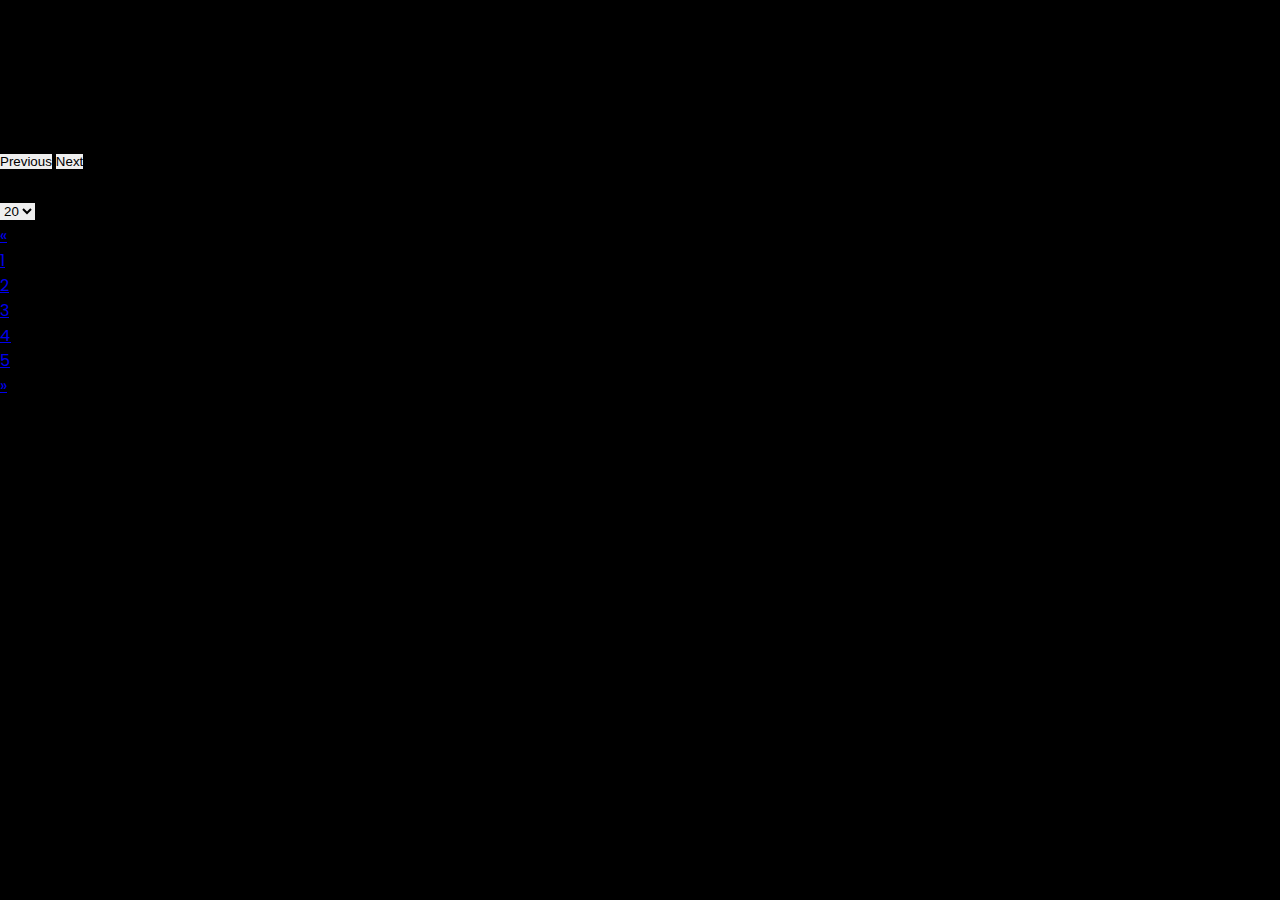
==== index.html @ 549772f6 "Merge branch 'dev' of https://github.com/willytucuman/e-commerceG4 into dev" ====
<!DOCTYPE html>
<html lang="es">
<head>
    <meta charset="UTF-8">
    <meta name="viewport" content="width=device-width, initial-scale=1.0">
    <link rel="stylesheet" href="./css/navBar.css"></link>
    <link href="https://cdn.jsdelivr.net/npm/bootstrap@5.3.2/dist/css/bootstrap.min.css" rel="stylesheet" integrity="sha384-T3c6CoIi6uLrA9TneNEoa7RxnatzjcDSCmG1MXxSR1GAsXEV/Dwwykc2MPK8M2HN" crossorigin="anonymous">
    <link rel="stylesheet" href="https://cdn.jsdelivr.net/npm/bootstrap-icons@1.11.3/font/bootstrap-icons.min.css">

    <title></title>
    <link href="https://cdn.jsdelivr.net/npm/bootstrap@5.3.2/dist/css/bootstrap.min.css" rel="stylesheet" integrity="sha384-T3c6CoIi6uLrA9TneNEoa7RxnatzjcDSCmG1MXxSR1GAsXEV/Dwwykc2MPK8M2HN" crossorigin="anonymous">
</head>
<body>
    <header>
    </header>
    <main>
        <div class="container text-center text-light">
            <h1 class="display-2 fw-normal mx-auto mb-3">HardTech</h1>
        </div>
        <section class="container-fluid mt-5 text-center d-flex justify-content-center align-items-center">
            <div id="carouselExampleIndicators" class="carousel slide">
                <div class="carousel-indicators">
                    <button type="button" data-bs-target="#carouselExampleIndicators" data-bs-slide-to="0" class="active" aria-current="true" aria-label="Slide 1"></button>
                    <button type="button" data-bs-target="#carouselExampleIndicators" data-bs-slide-to="1" aria-label="Slide 2"></button>
                    <button type="button" data-bs-target="#carouselExampleIndicators" data-bs-slide-to="2" aria-label="Slide 3"></button>
                </div>
                <div class="carousel-inner ">
                    <div class="carousel-item active">
                        <img src="https://plus.unsplash.com/premium_photo-1681426669771-d2113672a49b?q=80&w=1470&auto=format&fit=crop&ixlib=rb-4.0.3&ixid=M3wxMjA3fDB8MHxwaG90by1wYWdlfHx8fGVufDB8fHx8fA%3D%3D" class="d-block w-25 h-25  " alt="">
                    </div>
                    <div class="carousel-item">
                        <img src="https://images.unsplash.com/photo-1577375729152-4c8b5fcda381?q=80&w=1480&auto=format&fit=crop&ixlib=rb-4.0.3&ixid=M3wxMjA3fDB8MHxwaG90by1wYWdlfHx8fGVufDB8fHx8fA%3D%3D" class="d-block w-25 h-25 " alt="">
                    </div>
                    <div class="carousel-item">
                        <img src="https://images.unsplash.com/photo-1587202372775-e229f172b9d7?q=80&w=1374&auto=format&fit=crop&ixlib=rb-4.0.3&ixid=M3wxMjA3fDB8MHxwaG90by1wYWdlfHx8fGVufDB8fHx8fA%3D%3D" class="d-block w-25 h-25  " alt="">
                    </div>
                </div>
                <button class="carousel-control-prev" type="button" data-bs-target="#carouselExampleIndicators" data-bs-slide="prev">
                    <span class="carousel-control-prev-icon" aria-hidden="true"></span>
                    <span class="visually-hidden">Previous</span>
                </button>
                <button class="carousel-control-next" type="button" data-bs-target="#carouselExampleIndicators" data-bs-slide="next">
                    <span class="carousel-control-next-icon" aria-hidden="true"></span>
                    <span class="visually-hidden">Next</span>
                </button>
        </section>

        <section class="main__productsFilter">
        </section>

        <section class="container head__cardsContainer my-3 bg-danger py-5 pt-1 rounded-1">
            <div>
                <!-- <div class="dropdown col-auto ms-auto">
                    <button class="btn btn-light dropdown-toggle m-auto" type="button" data-bs-toggle="dropdown" aria-expanded="false">
                      Productos
                    </button>
                    <ul class="dropdown-menu mx-auto">
                      <li><a class="dropdown-item" href="#">20</a></li>
                      <li><a class="dropdown-item" href="#">30</a></li>
                      <li><a class="dropdown-item" href="#">40</a></li>
                    </ul>
                  </div> -->
                  
                  <div class="row pb-2">
                    <label for="validationCustom04" class="col col-4 col-sm-2 col-lg-1 ms-auto pe-0 form-label text-light lh-1 text-center">Items por pag.</label>
                    <div class="col col-auto mx-0 px-1">
                    <select class="form-select" id="validationCustom04" required>
                      <!-- <option selected disabled value="" class="col-auto px-0 mx-0"></option> -->
                      <option class="col-auto">20</option>
                      <option class="col-auto">30</option>
                      <option class="col-auto">40</option>
                    </select>
                    </div>
                    
                  </div>
                  
                  <!-- <div class="btn-group h-50 col-2">
                    <button type="button" class="btn btn-light">Productos</button>
                    <button type="button" class="btn btn-light dropdown-toggle dropdown-toggle-split" data-bs-toggle="dropdown" aria-expanded="false">
                      <span class="visually-hidden">Toggle Dropdown</span>
                    </button>
                    <ul class="dropdown-menu">
                      <li><a class="dropdown-item" href="#">10</a></li>
                      <li><a class="dropdown-item" href="#">20</a></li>
                      <li><a class="dropdown-item" href="#">30</a></li>
                      <li><hr class="dropdown-divider"></li>
                      <li><a class="dropdown-item" href="#">40</a></li>
                    </ul>
                  </div> -->
            </div>

            <div class="main__productsTable row row-cols-1 row-cols-sm-2 row-cols-lg-3 row-cols-xxl-4 gy-2">
            </div>
        </section>

        <section class="container p-0">
            <nav class="row row-cols-1">
                
                <div class="col-auto m-auto">
                    <ul class="pagination pagination-sm">
                        <li class="page-item disabled">
                            <a class="page-link" href="#"> &laquo; </a>
                        </li>
                        <li class="page-item active">
                            <a class="page-link" href="#">1</a>
                        </li>
                        <li class="page-item">
                            <a class="page-link" href="#">2</a>
                        </li>
                        <li class="page-item">
                            <a class="page-link" href="#">3</a>
                        </li>
                        <li class="page-item">
                            <a class="page-link" href="#">4</a>
                        </li>
                        <li class="page-item">
                            <a class="page-link" href="#">5</a>
                        </li>
                        <li class="page-item">
                            <a class="page-link" href="#">&raquo;</a>
                        </li>
                    </ul>
                </div>
                
            </nav>
        </section>

    </main>

    <footer>
    </footer>
    <script src="https://cdn.jsdelivr.net/npm/bootstrap@5.3.2/dist/js/bootstrap.bundle.min.js" integrity="sha384-C6RzsynM9kWDrMNeT87bh95OGNyZPhcTNXj1NW7RuBCsyN/o0jlpcV8Qyq46cDfL" crossorigin="anonymous"></script>
    <script type="module" src="./js/index.js"></script>
</body>
</html>
---- css/navBar.css ----
@import url(./main.css);
.navBar{ 
    position: fixed;
    top: 0;
    width: 100%;
    padding: 0 100px;
    height: 80px;
    display: flex;
    align-items: center;
    justify-content: space-between;
    background: rgba(255, 255, 255,0.1);
    backdrop-filter: blur(10px);
    border-bottom: 2px solid rgba(255, 255, 255, .2);
    z-index: 100;
}
.navBar .logo a {
    font-size: 26px;
    color: #fff;
    font-weight: 600;
    text-decoration: none;
}
.navBar .logo a img{
    width: 48px;
    position: absolute;
    top: 50;
    left: 0;
    transform: translateX(30px);
}

.navBar .logo a:hover {
    color:#e72313;
    transition: .5s;
}
header nav ul {
    display: flex;
    align-items: center;
    justify-content: center;
    gap: 2.5rem;
}
.navBar ul li{
    list-style: none;
}
.navBar ul li a {
    color: #fff;
    text-decoration: none;
    font-size: 18px;
    font-weight: 500;
}
.navBar ul li a:hover{
    color: #e72313;
    transition: .5s;
}
.menu-icon{
    display: none;
    width: 25px;
    height: 3px;
    background: #fff;
    transform: translateY(-50%);
    transition: .5s;
    border-radius: 5px;
    cursor: pointer;
}
.menu-icon::before, 
.menu-icon::after{
    content: "";
    position: absolute;
    width: 25px;
    height: 3px;
    background: #fff;
    transition: .5s;
    border-radius: 5px;
}
.menu-icon::before{
    top: -8px;
}
.menu-icon::after{
    top: 8px;
}

.menu-icon.active{
    background: rgba(0,0,0,0);
}
.menu-icon.active::before{
    top: 0;
    transform: rotate(45deg);
}
.menu-icon.active::after{
    top: 0;
    transform: rotate(135deg);
}
@media screen and (max-width:992px) {
    .navBar ul {
        position: fixed;
        top: 80px;
        left: 100%;
        width: 100%;
        height: 300px;
        background: rgba(13, 13, 13,0.05) !important;
        backdrop-filter: blur(1px) !important;
        flex-direction: column;
        gap: 1.5rem;
        transition: .5 ease-in;
        border-bottom: 2px solid rgba(255, 255, 255, .1);
    }
    .navBar ul li a{
        font-size: 24px;
    }
    ul.active{
        left: 0;
    }    
    .menu-icon{
        display: block;
    }
    .dropdown-menu{
        width: 400px !important;
        height: 150px !important;
    }
}
@media screen and (max-width:767px){
    .navBar{
        padding: 0 50px;
    }
    .navBar .logo a img{
        display: none;
    }
    
}
@media screen and (max-width:567px){
    .navBar ul li a{
        font-size:20px;
    }
    
}
.hidden{
    visibility: hidden;
}
.dropdown-bg{
    background: rgba(255, 255, 255,0.2) !important;
}
.pointer{
    cursor: pointer;
}
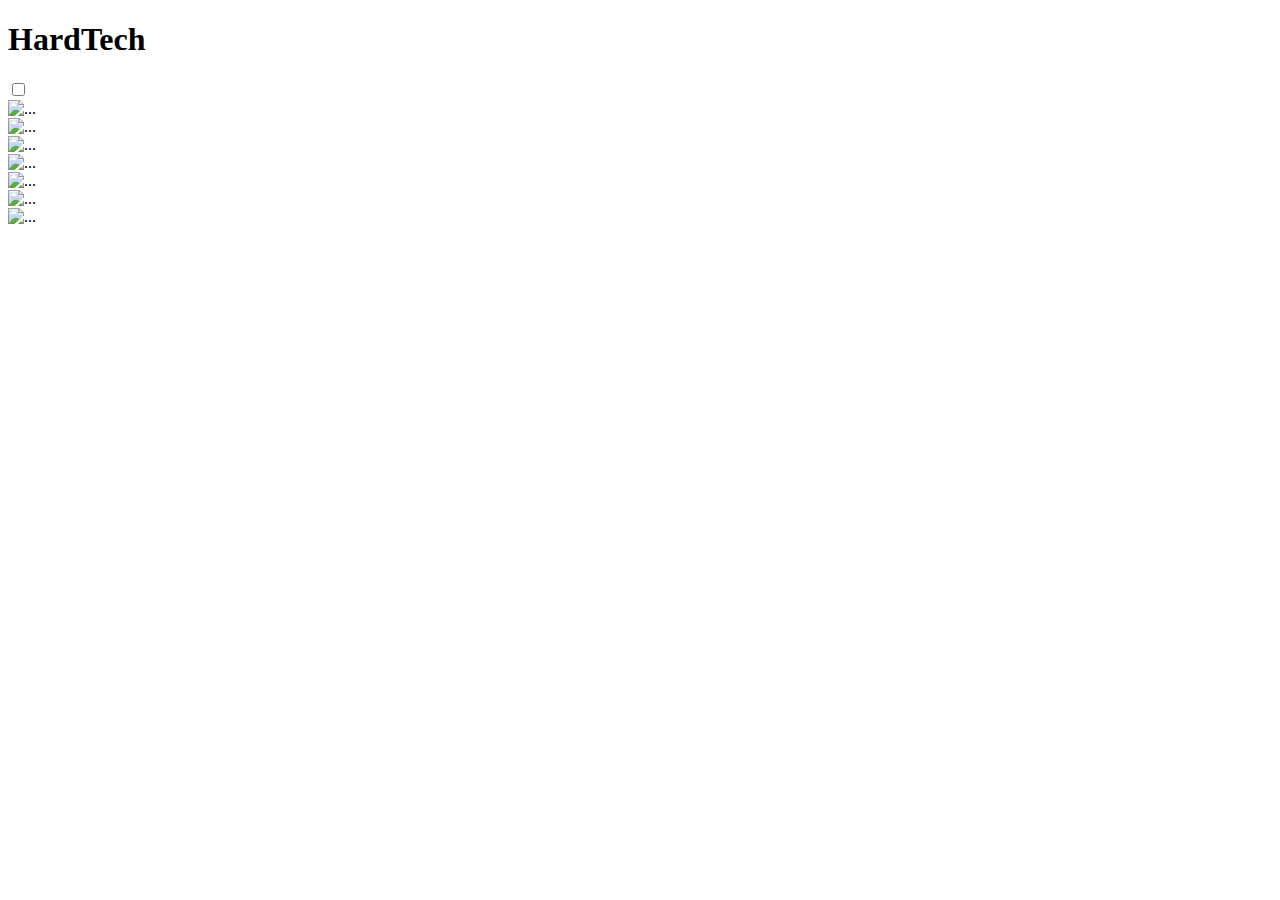
==== commit fadc7dc1: "carousel responsive, RenderProductTable graphic bug and ProductsFilter amended, pagination partially" ====
--- a/index.html
+++ b/index.html
@@ -3,10 +3,6 @@
 <head>
     <meta charset="UTF-8">
     <meta name="viewport" content="width=device-width, initial-scale=1.0">
-    <link rel="stylesheet" href="./css/navBar.css"></link>
-    <link href="https://cdn.jsdelivr.net/npm/bootstrap@5.3.2/dist/css/bootstrap.min.css" rel="stylesheet" integrity="sha384-T3c6CoIi6uLrA9TneNEoa7RxnatzjcDSCmG1MXxSR1GAsXEV/Dwwykc2MPK8M2HN" crossorigin="anonymous">
-    <link rel="stylesheet" href="https://cdn.jsdelivr.net/npm/bootstrap-icons@1.11.3/font/bootstrap-icons.min.css">
-
     <title></title>
     <link href="https://cdn.jsdelivr.net/npm/bootstrap@5.3.2/dist/css/bootstrap.min.css" rel="stylesheet" integrity="sha384-T3c6CoIi6uLrA9TneNEoa7RxnatzjcDSCmG1MXxSR1GAsXEV/Dwwykc2MPK8M2HN" crossorigin="anonymous">
 </head>
@@ -17,8 +13,50 @@
         <div class="container text-center text-light">
             <h1 class="display-2 fw-normal mx-auto mb-3">HardTech</h1>
         </div>
-        <section class="container-fluid mt-5 text-center d-flex justify-content-center align-items-center">
-            <div id="carouselExampleIndicators" class="carousel slide">
+        
+        <div class="container-fluid">
+            <div class="row">
+                <div class="col col-auto ms-auto">
+                    <div class="col text-center">
+                      <label class="main__colSw">
+                        <input class="main__colSwIn" type="checkbox" />
+                        <span class="main__colSwSl slider round"></span>
+                      </label>
+                    </div>
+                </div>
+            </div>
+        </div>
+        
+        <section class="container-fluid mb-5 py-3 text-center d-flex justify-content-center align-items-center">
+            <div id="carouselExampleFade" class="carousel slide carousel-fade" data-bs-ride="carousel">
+                <div class="main__carouselDivContainer carousel-inner rounded-1">
+                  <div class="main__carouselDivImg carousel-item active img-fluid object-fit-contain" data-bs-interval="4000">
+                    <img src="https://media.istockphoto.com/id/1367851467/es/foto/hombre-de-negocios-inversi%C3%B3n-y-emprendedor-trading-mercado-de-valores-y-gr%C3%A1fico-de-discusi%C3%B3n-y.jpg?s=2048x2048&w=is&k=20&c=-HerEnx6PyAkxfHK3rcxAjwF55eujiEK904-FuxItYk=" class="main__carouselImg d-block w-100" alt="...">
+                  </div>
+                  <div class="main__carouselDivImg carousel-item img-fluid object-fit-contain" data-bs-interval="4000">
+                    <img src="https://media.istockphoto.com/id/1813326918/es/foto/tecnolog%C3%ADa-en-las-manos-de-empresarios.jpg?s=2048x2048&w=is&k=20&c=73s4wsZU9rknZYy0_YyNg6CHbALtEAKuapqIlup9F2Q=" class="main__carouselImg d-block w-100" alt="...">
+                  </div>
+                  <div class="main__carouselDivImg carousel-item img-fluid object-fit-contain" data-bs-interval="4000">
+                    <img src="https://media.istockphoto.com/id/1208320608/es/foto/engineer-realiza-el-desmontaje-de-la-ram-para-desmontar-y-reparar-un-port%C3%A1til.jpg?s=2048x2048&w=is&k=20&c=PsIEb5M5tKodV733H4GiK9AjsIhziy6q5x6gtzFrQiY=" class="main__carouselImg d-block w-100" alt="...">
+                  </div>
+                  <div class="main__carouselDivImg carousel-item img-fluid object-fit-contain" data-bs-interval="4000">
+                    <img src="https://media.istockphoto.com/id/1066158332/es/foto/un-empleado-de-servicio-de-reparaci%C3%B3n-de-computadoras.jpg?s=2048x2048&w=is&k=20&c=JWpgGi3u5C9zUUUEvu1cm29ZZir6XXpCKoQU9nANCqg=" class="main__carouselImg d-block w-100" alt="...">
+                  </div>
+                  <div class="main__carouselDivImg carousel-item img-fluid object-fit-contain" data-bs-interval="4000">
+                    <img src="https://media.istockphoto.com/id/1208320608/es/foto/engineer-realiza-el-desmontaje-de-la-ram-para-desmontar-y-reparar-un-port%C3%A1til.jpg?s=2048x2048&w=is&k=20&c=PsIEb5M5tKodV733H4GiK9AjsIhziy6q5x6gtzFrQiY=" class="main__carouselImg d-block w-100" alt="...">
+                  </div>
+                </div>
+                <!-- <button class="carousel-control-prev" type="button" data-bs-target="#carouselExampleFade" data-bs-slide="prev" >
+                  <span class="carousel-control-prev-icon" aria-hidden="true"></span>
+                  <span class="visually-hidden">Previous</span>
+                </button>
+                <button class="carousel-control-next" type="button" data-bs-target="#carouselExampleFade" data-bs-slide="next" >
+                  <span class="carousel-control-next-icon" aria-hidden="true"></span>
+                  <span class="visually-hidden">Next</span>
+                </button> -->
+            </div>
+
+            <!-- <div id="carouselExampleIndicators" class="carousel slide">
                 <div class="carousel-indicators">
                     <button type="button" data-bs-target="#carouselExampleIndicators" data-bs-slide-to="0" class="active" aria-current="true" aria-label="Slide 1"></button>
                     <button type="button" data-bs-target="#carouselExampleIndicators" data-bs-slide-to="1" aria-label="Slide 2"></button>
@@ -42,93 +80,90 @@
                 <button class="carousel-control-next" type="button" data-bs-target="#carouselExampleIndicators" data-bs-slide="next">
                     <span class="carousel-control-next-icon" aria-hidden="true"></span>
                     <span class="visually-hidden">Next</span>
-                </button>
+                </button> -->
         </section>
 
         <section class="main__productsFilter">
         </section>
+        <!-- <label id="switch">
+            <input type="checkbox">
+            <span class="slider round"></span>
+        </label> -->
 
-        <section class="container head__cardsContainer my-3 bg-danger py-5 pt-1 rounded-1">
+        <!-- <section class="container my-3 py-5 pt-1 rounded-1">
             <div>
-                <!-- <div class="dropdown col-auto ms-auto">
-                    <button class="btn btn-light dropdown-toggle m-auto" type="button" data-bs-toggle="dropdown" aria-expanded="false">
-                      Productos
+                <nav class="row ">
+                    <div class="col col-auto mx-auto mx-lg-0 ms-lg-auto ">
+                        <ul class="pagination pagination-sm">
+                            <li class="page-item">
+                                <a class="page-link" href="#"> &laquo; </a>
+                            </li>
+                            <li class="page-item active">
+                                <a class="page-link" href="#">1</a>
+                            </li>
+                            <li class="page-item disabled">
+                                <a class="page-link" href="#">2</a>
+                            </li>
+                            <li class="page-item">
+                                <a class="page-link" href="#">3</a>
+                            </li>
+                            <li class="page-item">
+                                <a class="page-link" href="#">4</a>
+                            </li>
+                            <li class="page-item">
+                                <a class="page-link" href="#">5</a>
+                            </li>
+                            <li class="page-item">
+                                <a class="page-link" href="#">&raquo;</a>
+                            </li>
+                        </ul>
+                    </div>  
+                </nav>
+            </div>
+          
+           
+        </section> -->
+        
+        <section class="container main__cardsContainer">
+
+            <div class="row">
+                <!-- <div class="col">
+                    <button class="carousel-control-prev" type="button" data-bs-target="#carouselExample" data-bs-slide="prev">
+                        <span class="carousel-control-prev-icon" aria-hidden="true"></span>
+                        <span class="visually-hidden">Previous</span>
                     </button>
-                    <ul class="dropdown-menu mx-auto">
-                      <li><a class="dropdown-item" href="#">20</a></li>
-                      <li><a class="dropdown-item" href="#">30</a></li>
-                      <li><a class="dropdown-item" href="#">40</a></li>
-                    </ul>
-                  </div> -->
-                  
-                  <div class="row pb-2">
-                    <label for="validationCustom04" class="col col-4 col-sm-2 col-lg-1 ms-auto pe-0 form-label text-light lh-1 text-center">Items por pag.</label>
-                    <div class="col col-auto mx-0 px-1">
-                    <select class="form-select" id="validationCustom04" required>
-                      <!-- <option selected disabled value="" class="col-auto px-0 mx-0"></option> -->
-                      <option class="col-auto">20</option>
-                      <option class="col-auto">30</option>
-                      <option class="col-auto">40</option>
-                    </select>
+                </div>
+                <div class="col">
+                    <button class="carousel-control-next" type="button" data-bs-target="#carouselExample" data-bs-slide="next">
+                      <span class="carousel-control-next-icon" aria-hidden="true"></span>
+                      <span class="visually-hidden">Next</span>
+                    </button>
+                </div> -->
+            </div>
+            <div class="row mb-4">
+                <div id="carouselExample" class="carousel slide">
+                    
+                    <div class="carousel">
+                      <div class="carousel-item active">
+                        <div class="main__productsTable">
+                        </div>
+                      </div>
+                      <div class="carousel-item">
+                        <img src="" class="d-block w-100" alt="...">
+                      </div>
+                      <div class="carousel-item">
+                        <img src="" class="d-block w-100" alt="...">
+                      </div>
                     </div>
-                    
-                  </div>
-                  
-                  <!-- <div class="btn-group h-50 col-2">
-                    <button type="button" class="btn btn-light">Productos</button>
-                    <button type="button" class="btn btn-light dropdown-toggle dropdown-toggle-split" data-bs-toggle="dropdown" aria-expanded="false">
-                      <span class="visually-hidden">Toggle Dropdown</span>
-                    </button>
-                    <ul class="dropdown-menu">
-                      <li><a class="dropdown-item" href="#">10</a></li>
-                      <li><a class="dropdown-item" href="#">20</a></li>
-                      <li><a class="dropdown-item" href="#">30</a></li>
-                      <li><hr class="dropdown-divider"></li>
-                      <li><a class="dropdown-item" href="#">40</a></li>
-                    </ul>
-                  </div> -->
+                </div>
             </div>
 
-            <div class="main__productsTable row row-cols-1 row-cols-sm-2 row-cols-lg-3 row-cols-xxl-4 gy-2">
-            </div>
         </section>
-
-        <section class="container p-0">
-            <nav class="row row-cols-1">
-                
-                <div class="col-auto m-auto">
-                    <ul class="pagination pagination-sm">
-                        <li class="page-item disabled">
-                            <a class="page-link" href="#"> &laquo; </a>
-                        </li>
-                        <li class="page-item active">
-                            <a class="page-link" href="#">1</a>
-                        </li>
-                        <li class="page-item">
-                            <a class="page-link" href="#">2</a>
-                        </li>
-                        <li class="page-item">
-                            <a class="page-link" href="#">3</a>
-                        </li>
-                        <li class="page-item">
-                            <a class="page-link" href="#">4</a>
-                        </li>
-                        <li class="page-item">
-                            <a class="page-link" href="#">5</a>
-                        </li>
-                        <li class="page-item">
-                            <a class="page-link" href="#">&raquo;</a>
-                        </li>
-                    </ul>
-                </div>
-                
-            </nav>
-        </section>
-
     </main>
 
     <footer>
     </footer>
+    
     <script src="https://cdn.jsdelivr.net/npm/bootstrap@5.3.2/dist/js/bootstrap.bundle.min.js" integrity="sha384-C6RzsynM9kWDrMNeT87bh95OGNyZPhcTNXj1NW7RuBCsyN/o0jlpcV8Qyq46cDfL" crossorigin="anonymous"></script>
     <script type="module" src="./js/index.js"></script>
 </body>
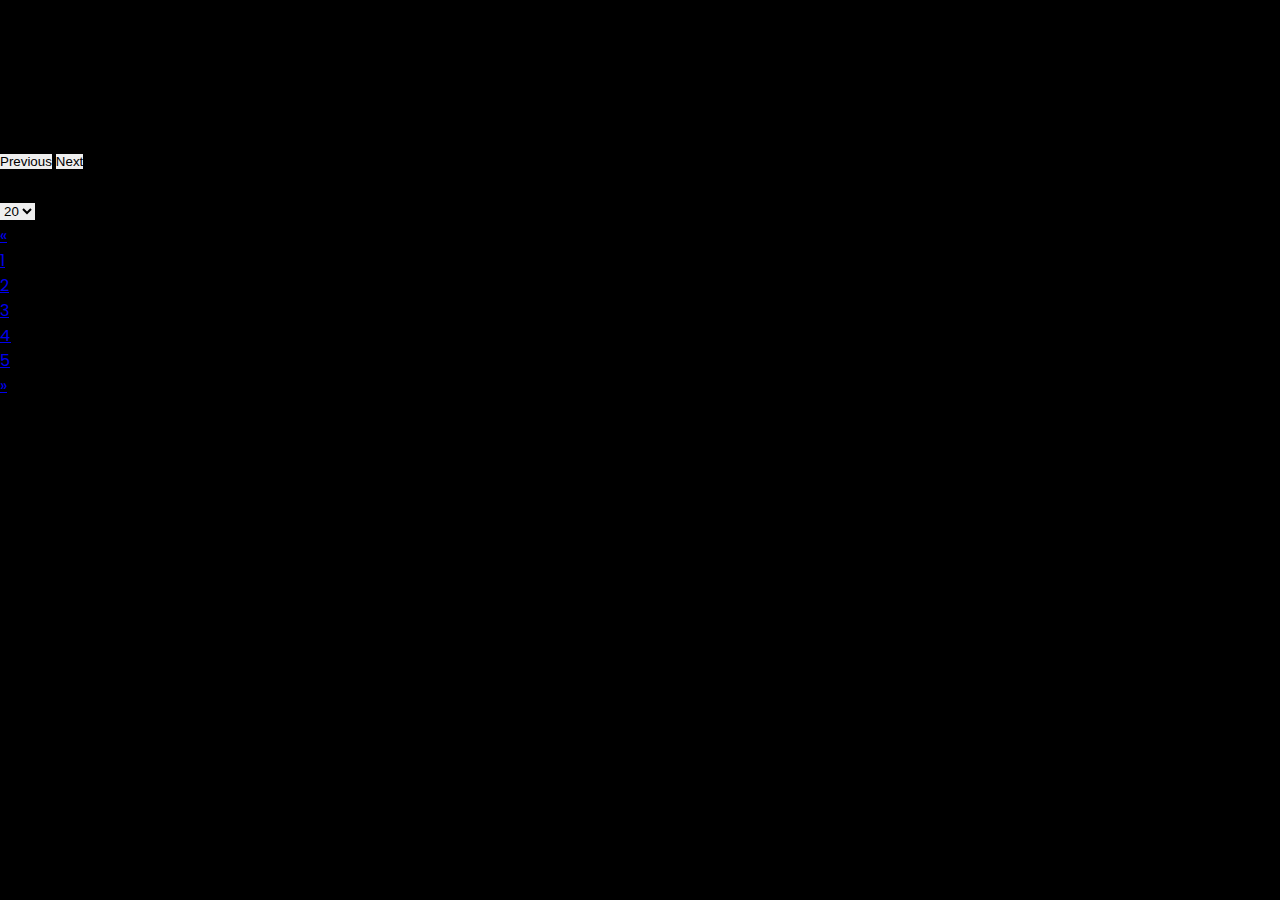
==== commit ab6714fb: "about listo" ====
--- a/index.html
+++ b/index.html
@@ -3,6 +3,10 @@
 <head>
     <meta charset="UTF-8">
     <meta name="viewport" content="width=device-width, initial-scale=1.0">
+    <link rel="stylesheet" href="./css/navBar.css"></link>
+    <link href="https://cdn.jsdelivr.net/npm/bootstrap@5.3.2/dist/css/bootstrap.min.css" rel="stylesheet" integrity="sha384-T3c6CoIi6uLrA9TneNEoa7RxnatzjcDSCmG1MXxSR1GAsXEV/Dwwykc2MPK8M2HN" crossorigin="anonymous">
+    <link rel="stylesheet" href="https://cdn.jsdelivr.net/npm/bootstrap-icons@1.11.3/font/bootstrap-icons.min.css">
+
     <title></title>
     <link href="https://cdn.jsdelivr.net/npm/bootstrap@5.3.2/dist/css/bootstrap.min.css" rel="stylesheet" integrity="sha384-T3c6CoIi6uLrA9TneNEoa7RxnatzjcDSCmG1MXxSR1GAsXEV/Dwwykc2MPK8M2HN" crossorigin="anonymous">
 </head>
@@ -13,50 +17,8 @@
         <div class="container text-center text-light">
             <h1 class="display-2 fw-normal mx-auto mb-3">HardTech</h1>
         </div>
-        
-        <div class="container-fluid">
-            <div class="row">
-                <div class="col col-auto ms-auto">
-                    <div class="col text-center">
-                      <label class="main__colSw">
-                        <input class="main__colSwIn" type="checkbox" />
-                        <span class="main__colSwSl slider round"></span>
-                      </label>
-                    </div>
-                </div>
-            </div>
-        </div>
-        
-        <section class="container-fluid mb-5 py-3 text-center d-flex justify-content-center align-items-center">
-            <div id="carouselExampleFade" class="carousel slide carousel-fade" data-bs-ride="carousel">
-                <div class="main__carouselDivContainer carousel-inner rounded-1">
-                  <div class="main__carouselDivImg carousel-item active img-fluid object-fit-contain" data-bs-interval="4000">
-                    <img src="https://media.istockphoto.com/id/1367851467/es/foto/hombre-de-negocios-inversi%C3%B3n-y-emprendedor-trading-mercado-de-valores-y-gr%C3%A1fico-de-discusi%C3%B3n-y.jpg?s=2048x2048&w=is&k=20&c=-HerEnx6PyAkxfHK3rcxAjwF55eujiEK904-FuxItYk=" class="main__carouselImg d-block w-100" alt="...">
-                  </div>
-                  <div class="main__carouselDivImg carousel-item img-fluid object-fit-contain" data-bs-interval="4000">
-                    <img src="https://media.istockphoto.com/id/1813326918/es/foto/tecnolog%C3%ADa-en-las-manos-de-empresarios.jpg?s=2048x2048&w=is&k=20&c=73s4wsZU9rknZYy0_YyNg6CHbALtEAKuapqIlup9F2Q=" class="main__carouselImg d-block w-100" alt="...">
-                  </div>
-                  <div class="main__carouselDivImg carousel-item img-fluid object-fit-contain" data-bs-interval="4000">
-                    <img src="https://media.istockphoto.com/id/1208320608/es/foto/engineer-realiza-el-desmontaje-de-la-ram-para-desmontar-y-reparar-un-port%C3%A1til.jpg?s=2048x2048&w=is&k=20&c=PsIEb5M5tKodV733H4GiK9AjsIhziy6q5x6gtzFrQiY=" class="main__carouselImg d-block w-100" alt="...">
-                  </div>
-                  <div class="main__carouselDivImg carousel-item img-fluid object-fit-contain" data-bs-interval="4000">
-                    <img src="https://media.istockphoto.com/id/1066158332/es/foto/un-empleado-de-servicio-de-reparaci%C3%B3n-de-computadoras.jpg?s=2048x2048&w=is&k=20&c=JWpgGi3u5C9zUUUEvu1cm29ZZir6XXpCKoQU9nANCqg=" class="main__carouselImg d-block w-100" alt="...">
-                  </div>
-                  <div class="main__carouselDivImg carousel-item img-fluid object-fit-contain" data-bs-interval="4000">
-                    <img src="https://media.istockphoto.com/id/1208320608/es/foto/engineer-realiza-el-desmontaje-de-la-ram-para-desmontar-y-reparar-un-port%C3%A1til.jpg?s=2048x2048&w=is&k=20&c=PsIEb5M5tKodV733H4GiK9AjsIhziy6q5x6gtzFrQiY=" class="main__carouselImg d-block w-100" alt="...">
-                  </div>
-                </div>
-                <!-- <button class="carousel-control-prev" type="button" data-bs-target="#carouselExampleFade" data-bs-slide="prev" >
-                  <span class="carousel-control-prev-icon" aria-hidden="true"></span>
-                  <span class="visually-hidden">Previous</span>
-                </button>
-                <button class="carousel-control-next" type="button" data-bs-target="#carouselExampleFade" data-bs-slide="next" >
-                  <span class="carousel-control-next-icon" aria-hidden="true"></span>
-                  <span class="visually-hidden">Next</span>
-                </button> -->
-            </div>
-
-            <!-- <div id="carouselExampleIndicators" class="carousel slide">
+        <section class="container-fluid mt-5 text-center d-flex justify-content-center align-items-center">
+            <div id="carouselExampleIndicators" class="carousel slide">
                 <div class="carousel-indicators">
                     <button type="button" data-bs-target="#carouselExampleIndicators" data-bs-slide-to="0" class="active" aria-current="true" aria-label="Slide 1"></button>
                     <button type="button" data-bs-target="#carouselExampleIndicators" data-bs-slide-to="1" aria-label="Slide 2"></button>
@@ -80,90 +42,93 @@
                 <button class="carousel-control-next" type="button" data-bs-target="#carouselExampleIndicators" data-bs-slide="next">
                     <span class="carousel-control-next-icon" aria-hidden="true"></span>
                     <span class="visually-hidden">Next</span>
-                </button> -->
+                </button>
         </section>
 
         <section class="main__productsFilter">
         </section>
-        <!-- <label id="switch">
-            <input type="checkbox">
-            <span class="slider round"></span>
-        </label> -->
 
-        <!-- <section class="container my-3 py-5 pt-1 rounded-1">
+        <section class="container head__cardsContainer my-3 bg-danger py-5 pt-1 rounded-1">
             <div>
-                <nav class="row ">
-                    <div class="col col-auto mx-auto mx-lg-0 ms-lg-auto ">
-                        <ul class="pagination pagination-sm">
-                            <li class="page-item">
-                                <a class="page-link" href="#"> &laquo; </a>
-                            </li>
-                            <li class="page-item active">
-                                <a class="page-link" href="#">1</a>
-                            </li>
-                            <li class="page-item disabled">
-                                <a class="page-link" href="#">2</a>
-                            </li>
-                            <li class="page-item">
-                                <a class="page-link" href="#">3</a>
-                            </li>
-                            <li class="page-item">
-                                <a class="page-link" href="#">4</a>
-                            </li>
-                            <li class="page-item">
-                                <a class="page-link" href="#">5</a>
-                            </li>
-                            <li class="page-item">
-                                <a class="page-link" href="#">&raquo;</a>
-                            </li>
-                        </ul>
-                    </div>  
-                </nav>
-            </div>
-          
-           
-        </section> -->
-        
-        <section class="container main__cardsContainer">
-
-            <div class="row">
-                <!-- <div class="col">
-                    <button class="carousel-control-prev" type="button" data-bs-target="#carouselExample" data-bs-slide="prev">
-                        <span class="carousel-control-prev-icon" aria-hidden="true"></span>
-                        <span class="visually-hidden">Previous</span>
+                <!-- <div class="dropdown col-auto ms-auto">
+                    <button class="btn btn-light dropdown-toggle m-auto" type="button" data-bs-toggle="dropdown" aria-expanded="false">
+                      Productos
                     </button>
-                </div>
-                <div class="col">
-                    <button class="carousel-control-next" type="button" data-bs-target="#carouselExample" data-bs-slide="next">
-                      <span class="carousel-control-next-icon" aria-hidden="true"></span>
-                      <span class="visually-hidden">Next</span>
+                    <ul class="dropdown-menu mx-auto">
+                      <li><a class="dropdown-item" href="#">20</a></li>
+                      <li><a class="dropdown-item" href="#">30</a></li>
+                      <li><a class="dropdown-item" href="#">40</a></li>
+                    </ul>
+                  </div> -->
+                  
+                  <div class="row pb-2">
+                    <label for="validationCustom04" class="col col-4 col-sm-2 col-lg-1 ms-auto pe-0 form-label text-light lh-1 text-center">Items por pag.</label>
+                    <div class="col col-auto mx-0 px-1">
+                    <select class="form-select" id="validationCustom04" required>
+                      <!-- <option selected disabled value="" class="col-auto px-0 mx-0"></option> -->
+                      <option class="col-auto">20</option>
+                      <option class="col-auto">30</option>
+                      <option class="col-auto">40</option>
+                    </select>
+                    </div>
+                    
+                  </div>
+                  
+                  <!-- <div class="btn-group h-50 col-2">
+                    <button type="button" class="btn btn-light">Productos</button>
+                    <button type="button" class="btn btn-light dropdown-toggle dropdown-toggle-split" data-bs-toggle="dropdown" aria-expanded="false">
+                      <span class="visually-hidden">Toggle Dropdown</span>
                     </button>
-                </div> -->
-            </div>
-            <div class="row mb-4">
-                <div id="carouselExample" class="carousel slide">
-                    
-                    <div class="carousel">
-                      <div class="carousel-item active">
-                        <div class="main__productsTable">
-                        </div>
-                      </div>
-                      <div class="carousel-item">
-                        <img src="" class="d-block w-100" alt="...">
-                      </div>
-                      <div class="carousel-item">
-                        <img src="" class="d-block w-100" alt="...">
-                      </div>
-                    </div>
-                </div>
+                    <ul class="dropdown-menu">
+                      <li><a class="dropdown-item" href="#">10</a></li>
+                      <li><a class="dropdown-item" href="#">20</a></li>
+                      <li><a class="dropdown-item" href="#">30</a></li>
+                      <li><hr class="dropdown-divider"></li>
+                      <li><a class="dropdown-item" href="#">40</a></li>
+                    </ul>
+                  </div> -->
             </div>
 
+            <div class="main__productsTable row row-cols-1 row-cols-sm-2 row-cols-lg-3 row-cols-xxl-4 gy-2">
+            </div>
         </section>
+
+        <section class="container p-0">
+            <nav class="row row-cols-1">
+                
+                <div class="col-auto m-auto">
+                    <ul class="pagination pagination-sm">
+                        <li class="page-item disabled">
+                            <a class="page-link" href="#"> &laquo; </a>
+                        </li>
+                        <li class="page-item active">
+                            <a class="page-link" href="#">1</a>
+                        </li>
+                        <li class="page-item">
+                            <a class="page-link" href="#">2</a>
+                        </li>
+                        <li class="page-item">
+                            <a class="page-link" href="#">3</a>
+                        </li>
+                        <li class="page-item">
+                            <a class="page-link" href="#">4</a>
+                        </li>
+                        <li class="page-item">
+                            <a class="page-link" href="#">5</a>
+                        </li>
+                        <li class="page-item">
+                            <a class="page-link" href="#">&raquo;</a>
+                        </li>
+                    </ul>
+                </div>
+                
+            </nav>
+        </section>
+
     </main>
 
     <footer>
     </footer>
-    
     <script src="https://cdn.jsdelivr.net/npm/bootstrap@5.3.2/dist/js/bootstrap.bundle.min.js" integrity="sha384-C6RzsynM9kWDrMNeT87bh95OGNyZPhcTNXj1NW7RuBCsyN/o0jlpcV8Qyq46cDfL" crossorigin="anonymous"></script>
     <script type="module" src="./js/index.js"></script>
 </body>
--- a/css/navBar.css
+++ b/css/navBar.css
@@ -0,0 +1,142 @@
+@import url(./main.css);
+.navBar{ 
+    position: fixed;
+    top: 0;
+    width: 100%;
+    padding: 0 100px;
+    height: 80px;
+    display: flex;
+    align-items: center;
+    justify-content: space-between;
+    background: rgba(255, 255, 255,0.1);
+    backdrop-filter: blur(10px);
+    border-bottom: 2px solid rgba(255, 255, 255, .2);
+    z-index: 100;
+}
+.navBar .logo a {
+    font-size: 26px;
+    color: #fff;
+    font-weight: 600;
+    text-decoration: none;
+}
+.navBar .logo a img{
+    width: 48px;
+    position: absolute;
+    top: 50;
+    left: 0;
+    transform: translateX(30px);
+}
+
+.navBar .logo a:hover {
+    color:#e72313;
+    transition: .5s;
+}
+header nav ul {
+    display: flex;
+    align-items: center;
+    justify-content: center;
+    gap: 2.5rem;
+}
+.navBar ul li{
+    list-style: none;
+}
+.navBar ul li a {
+    color: #fff;
+    text-decoration: none;
+    font-size: 18px;
+    font-weight: 500;
+}
+.navBar ul li a:hover{
+    color: #e72313;
+    transition: .5s;
+}
+.menu-icon{
+    display: none;
+    width: 25px;
+    height: 3px;
+    background: #fff;
+    transform: translateY(-50%);
+    transition: .5s;
+    border-radius: 5px;
+    cursor: pointer;
+}
+.menu-icon::before, 
+.menu-icon::after{
+    content: "";
+    position: absolute;
+    width: 25px;
+    height: 3px;
+    background: #fff;
+    transition: .5s;
+    border-radius: 5px;
+}
+.menu-icon::before{
+    top: -8px;
+}
+.menu-icon::after{
+    top: 8px;
+}
+
+.menu-icon.active{
+    background: rgba(0,0,0,0);
+}
+.menu-icon.active::before{
+    top: 0;
+    transform: rotate(45deg);
+}
+.menu-icon.active::after{
+    top: 0;
+    transform: rotate(135deg);
+}
+@media screen and (max-width:992px) {
+    .navBar ul {
+        position: fixed;
+        top: 80px;
+        left: 100%;
+        width: 100%;
+        height: 300px;
+        background: rgba(13, 13, 13,0.05) !important;
+        backdrop-filter: blur(1px) !important;
+        flex-direction: column;
+        gap: 1.5rem;
+        transition: .5 ease-in;
+        border-bottom: 2px solid rgba(255, 255, 255, .1);
+    }
+    .navBar ul li a{
+        font-size: 24px;
+    }
+    ul.active{
+        left: 0;
+    }    
+    .menu-icon{
+        display: block;
+    }
+    .dropdown-menu{
+        width: 400px !important;
+        height: 150px !important;
+    }
+}
+@media screen and (max-width:767px){
+    .navBar{
+        padding: 0 50px;
+    }
+    .navBar .logo a img{
+        display: none;
+    }
+    
+}
+@media screen and (max-width:567px){
+    .navBar ul li a{
+        font-size:20px;
+    }
+    
+}
+.hidden{
+    visibility: hidden;
+}
+.dropdown-bg{
+    background: rgba(255, 255, 255,0.2) !important;
+}
+.pointer{
+    cursor: pointer;
+}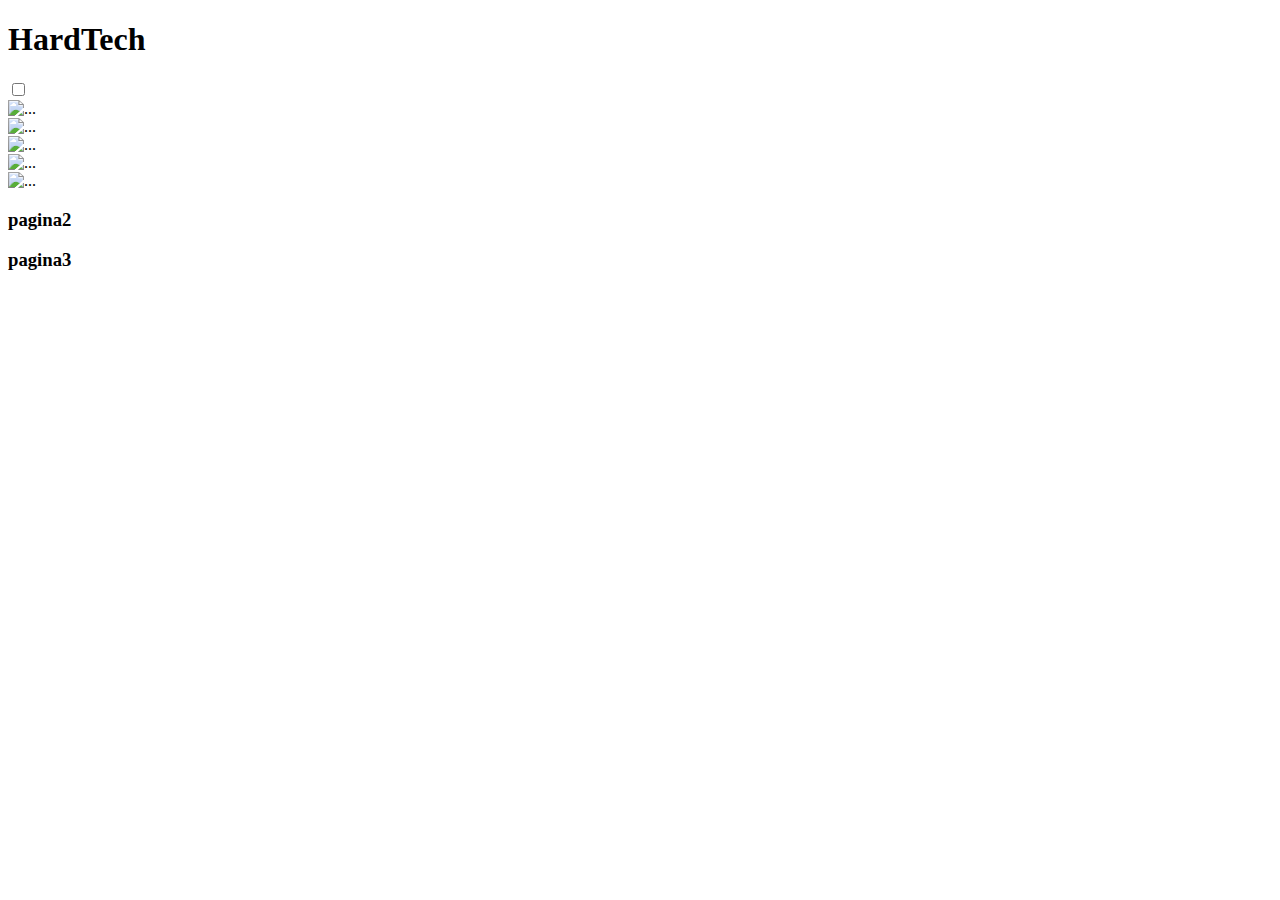
==== commit 546735a0: "update files from branches, index design improvement, images added and html cleanup" ====
--- a/index.html
+++ b/index.html
@@ -3,10 +3,6 @@
 <head>
     <meta charset="UTF-8">
     <meta name="viewport" content="width=device-width, initial-scale=1.0">
-    <link rel="stylesheet" href="./css/navBar.css"></link>
-    <link href="https://cdn.jsdelivr.net/npm/bootstrap@5.3.2/dist/css/bootstrap.min.css" rel="stylesheet" integrity="sha384-T3c6CoIi6uLrA9TneNEoa7RxnatzjcDSCmG1MXxSR1GAsXEV/Dwwykc2MPK8M2HN" crossorigin="anonymous">
-    <link rel="stylesheet" href="https://cdn.jsdelivr.net/npm/bootstrap-icons@1.11.3/font/bootstrap-icons.min.css">
-
     <title></title>
     <link href="https://cdn.jsdelivr.net/npm/bootstrap@5.3.2/dist/css/bootstrap.min.css" rel="stylesheet" integrity="sha384-T3c6CoIi6uLrA9TneNEoa7RxnatzjcDSCmG1MXxSR1GAsXEV/Dwwykc2MPK8M2HN" crossorigin="anonymous">
 </head>
@@ -15,120 +11,96 @@
     </header>
     <main>
         <div class="container text-center text-light">
-            <h1 class="display-2 fw-normal mx-auto mb-3">HardTech</h1>
+            <h1 class="display-2 fw-normal mx-auto my-4 my-sm-3 my-md-2 my-lg-1 invisible">HardTech</h1>
         </div>
-        <section class="container-fluid mt-5 text-center d-flex justify-content-center align-items-center">
-            <div id="carouselExampleIndicators" class="carousel slide">
-                <div class="carousel-indicators">
-                    <button type="button" data-bs-target="#carouselExampleIndicators" data-bs-slide-to="0" class="active" aria-current="true" aria-label="Slide 1"></button>
-                    <button type="button" data-bs-target="#carouselExampleIndicators" data-bs-slide-to="1" aria-label="Slide 2"></button>
-                    <button type="button" data-bs-target="#carouselExampleIndicators" data-bs-slide-to="2" aria-label="Slide 3"></button>
-                </div>
-                <div class="carousel-inner ">
-                    <div class="carousel-item active">
-                        <img src="https://plus.unsplash.com/premium_photo-1681426669771-d2113672a49b?q=80&w=1470&auto=format&fit=crop&ixlib=rb-4.0.3&ixid=M3wxMjA3fDB8MHxwaG90by1wYWdlfHx8fGVufDB8fHx8fA%3D%3D" class="d-block w-25 h-25  " alt="">
-                    </div>
-                    <div class="carousel-item">
-                        <img src="https://images.unsplash.com/photo-1577375729152-4c8b5fcda381?q=80&w=1480&auto=format&fit=crop&ixlib=rb-4.0.3&ixid=M3wxMjA3fDB8MHxwaG90by1wYWdlfHx8fGVufDB8fHx8fA%3D%3D" class="d-block w-25 h-25 " alt="">
-                    </div>
-                    <div class="carousel-item">
-                        <img src="https://images.unsplash.com/photo-1587202372775-e229f172b9d7?q=80&w=1374&auto=format&fit=crop&ixlib=rb-4.0.3&ixid=M3wxMjA3fDB8MHxwaG90by1wYWdlfHx8fGVufDB8fHx8fA%3D%3D" class="d-block w-25 h-25  " alt="">
+        
+        <div class="container-fluid">
+            <div class="row">
+                <div class="col col-auto ms-auto">
+                    <div class="col text-center">
+                      <label class="main__colSw">
+                        <input class="main__colSwIn" type="checkbox" />
+                        <span class="main__colSwSl slider round"></span>
+                      </label>
                     </div>
                 </div>
-                <button class="carousel-control-prev" type="button" data-bs-target="#carouselExampleIndicators" data-bs-slide="prev">
-                    <span class="carousel-control-prev-icon" aria-hidden="true"></span>
-                    <span class="visually-hidden">Previous</span>
+            </div>
+        </div>
+        
+        <section class="container-fluid mb-5 py-3 text-center d-flex justify-content-center align-items-center">
+            <div id="carouselExampleFade" class="carousel slide carousel-fade" data-bs-ride="carousel">
+                <div class="main__carouselDivContainer carousel-inner rounded-1">
+                  <div class="main__carouselDivImg carousel-item active img-fluid object-fit-contain" data-bs-interval="4000">
+                    <img src="https://media.istockphoto.com/id/1367851467/es/foto/hombre-de-negocios-inversi%C3%B3n-y-emprendedor-trading-mercado-de-valores-y-gr%C3%A1fico-de-discusi%C3%B3n-y.jpg?s=2048x2048&w=is&k=20&c=-HerEnx6PyAkxfHK3rcxAjwF55eujiEK904-FuxItYk=" class="main__carouselImg d-block w-100" alt="...">
+                  </div>
+                  <div class="main__carouselDivImg carousel-item img-fluid object-fit-contain" data-bs-interval="4000">
+                    <img src="https://media.istockphoto.com/id/1813326918/es/foto/tecnolog%C3%ADa-en-las-manos-de-empresarios.jpg?s=2048x2048&w=is&k=20&c=73s4wsZU9rknZYy0_YyNg6CHbALtEAKuapqIlup9F2Q=" class="main__carouselImg d-block w-100" alt="...">
+                  </div>
+                  <div class="main__carouselDivImg carousel-item img-fluid object-fit-contain" data-bs-interval="4000">
+                    <img src="https://media.istockphoto.com/id/1208320608/es/foto/engineer-realiza-el-desmontaje-de-la-ram-para-desmontar-y-reparar-un-port%C3%A1til.jpg?s=2048x2048&w=is&k=20&c=PsIEb5M5tKodV733H4GiK9AjsIhziy6q5x6gtzFrQiY=" class="main__carouselImg d-block w-100" alt="...">
+                  </div>
+                  <div class="main__carouselDivImg carousel-item img-fluid object-fit-contain" data-bs-interval="4000">
+                    <img src="https://media.istockphoto.com/id/1066158332/es/foto/un-empleado-de-servicio-de-reparaci%C3%B3n-de-computadoras.jpg?s=2048x2048&w=is&k=20&c=JWpgGi3u5C9zUUUEvu1cm29ZZir6XXpCKoQU9nANCqg=" class="main__carouselImg d-block w-100" alt="...">
+                  </div>
+                  <div class="main__carouselDivImg carousel-item img-fluid object-fit-contain" data-bs-interval="4000">
+                    <img src="https://media.istockphoto.com/id/1208320608/es/foto/engineer-realiza-el-desmontaje-de-la-ram-para-desmontar-y-reparar-un-port%C3%A1til.jpg?s=2048x2048&w=is&k=20&c=PsIEb5M5tKodV733H4GiK9AjsIhziy6q5x6gtzFrQiY=" class="main__carouselImg d-block w-100" alt="...">
+                  </div>
+                </div>
+                <!-- <button class="carousel-control-prev" type="button" data-bs-target="#carouselExampleFade" data-bs-slide="prev" >
+                  <span class="carousel-control-prev-icon" aria-hidden="true"></span>
+                  <span class="visually-hidden">Previous</span>
                 </button>
-                <button class="carousel-control-next" type="button" data-bs-target="#carouselExampleIndicators" data-bs-slide="next">
-                    <span class="carousel-control-next-icon" aria-hidden="true"></span>
-                    <span class="visually-hidden">Next</span>
-                </button>
+                <button class="carousel-control-next" type="button" data-bs-target="#carouselExampleFade" data-bs-slide="next" >
+                  <span class="carousel-control-next-icon" aria-hidden="true"></span>
+                  <span class="visually-hidden">Next</span>
+                </button> -->
+            </div>
         </section>
 
         <section class="main__productsFilter">
         </section>
+        
+        <section class="container main__cardsContainer">
+            <div class="row">
+                <!-- <div class="col">
+                    <button class="carousel-control-prev" type="button" data-bs-target="#carouselExample" data-bs-slide="prev">
+                        <span class="carousel-control-prev-icon" aria-hidden="true"></span>
+                        <span class="visually-hidden">Previous</span>
+                    </button>
+                </div>
+                <div class="col">
+                    <button class="carousel-control-next" type="button" data-bs-target="#carouselExample" data-bs-slide="next">
+                      <span class="carousel-control-next-icon" aria-hidden="true"></span>
+                      <span class="visually-hidden">Next</span>
+                    </button>
+                </div> -->
+            </div>
+            <div class="row mb-4">
+                <div id="carouselExample" class="carousel slide">
+                    <div class="carousel">
 
-        <section class="container head__cardsContainer my-3 bg-danger py-5 pt-1 rounded-1">
-            <div>
-                <!-- <div class="dropdown col-auto ms-auto">
-                    <button class="btn btn-light dropdown-toggle m-auto" type="button" data-bs-toggle="dropdown" aria-expanded="false">
-                      Productos
-                    </button>
-                    <ul class="dropdown-menu mx-auto">
-                      <li><a class="dropdown-item" href="#">20</a></li>
-                      <li><a class="dropdown-item" href="#">30</a></li>
-                      <li><a class="dropdown-item" href="#">40</a></li>
-                    </ul>
-                  </div> -->
-                  
-                  <div class="row pb-2">
-                    <label for="validationCustom04" class="col col-4 col-sm-2 col-lg-1 ms-auto pe-0 form-label text-light lh-1 text-center">Items por pag.</label>
-                    <div class="col col-auto mx-0 px-1">
-                    <select class="form-select" id="validationCustom04" required>
-                      <!-- <option selected disabled value="" class="col-auto px-0 mx-0"></option> -->
-                      <option class="col-auto">20</option>
-                      <option class="col-auto">30</option>
-                      <option class="col-auto">40</option>
-                    </select>
+                      <div class="carousel-item active">
+                        <div class="main__productsTable">
+                        </div>
+                      </div>
+
+                      <div class="carousel-item">
+                        <h3>pagina2</h3>
+                      </div>
+
+                      <div class="carousel-item">
+                        <h3>pagina3</h3>
+                      </div>
+
                     </div>
-                    
-                  </div>
-                  
-                  <!-- <div class="btn-group h-50 col-2">
-                    <button type="button" class="btn btn-light">Productos</button>
-                    <button type="button" class="btn btn-light dropdown-toggle dropdown-toggle-split" data-bs-toggle="dropdown" aria-expanded="false">
-                      <span class="visually-hidden">Toggle Dropdown</span>
-                    </button>
-                    <ul class="dropdown-menu">
-                      <li><a class="dropdown-item" href="#">10</a></li>
-                      <li><a class="dropdown-item" href="#">20</a></li>
-                      <li><a class="dropdown-item" href="#">30</a></li>
-                      <li><hr class="dropdown-divider"></li>
-                      <li><a class="dropdown-item" href="#">40</a></li>
-                    </ul>
-                  </div> -->
-            </div>
-
-            <div class="main__productsTable row row-cols-1 row-cols-sm-2 row-cols-lg-3 row-cols-xxl-4 gy-2">
+                </div>
             </div>
         </section>
-
-        <section class="container p-0">
-            <nav class="row row-cols-1">
-                
-                <div class="col-auto m-auto">
-                    <ul class="pagination pagination-sm">
-                        <li class="page-item disabled">
-                            <a class="page-link" href="#"> &laquo; </a>
-                        </li>
-                        <li class="page-item active">
-                            <a class="page-link" href="#">1</a>
-                        </li>
-                        <li class="page-item">
-                            <a class="page-link" href="#">2</a>
-                        </li>
-                        <li class="page-item">
-                            <a class="page-link" href="#">3</a>
-                        </li>
-                        <li class="page-item">
-                            <a class="page-link" href="#">4</a>
-                        </li>
-                        <li class="page-item">
-                            <a class="page-link" href="#">5</a>
-                        </li>
-                        <li class="page-item">
-                            <a class="page-link" href="#">&raquo;</a>
-                        </li>
-                    </ul>
-                </div>
-                
-            </nav>
-        </section>
-
     </main>
 
     <footer>
     </footer>
+    
     <script src="https://cdn.jsdelivr.net/npm/bootstrap@5.3.2/dist/js/bootstrap.bundle.min.js" integrity="sha384-C6RzsynM9kWDrMNeT87bh95OGNyZPhcTNXj1NW7RuBCsyN/o0jlpcV8Qyq46cDfL" crossorigin="anonymous"></script>
     <script type="module" src="./js/index.js"></script>
 </body>
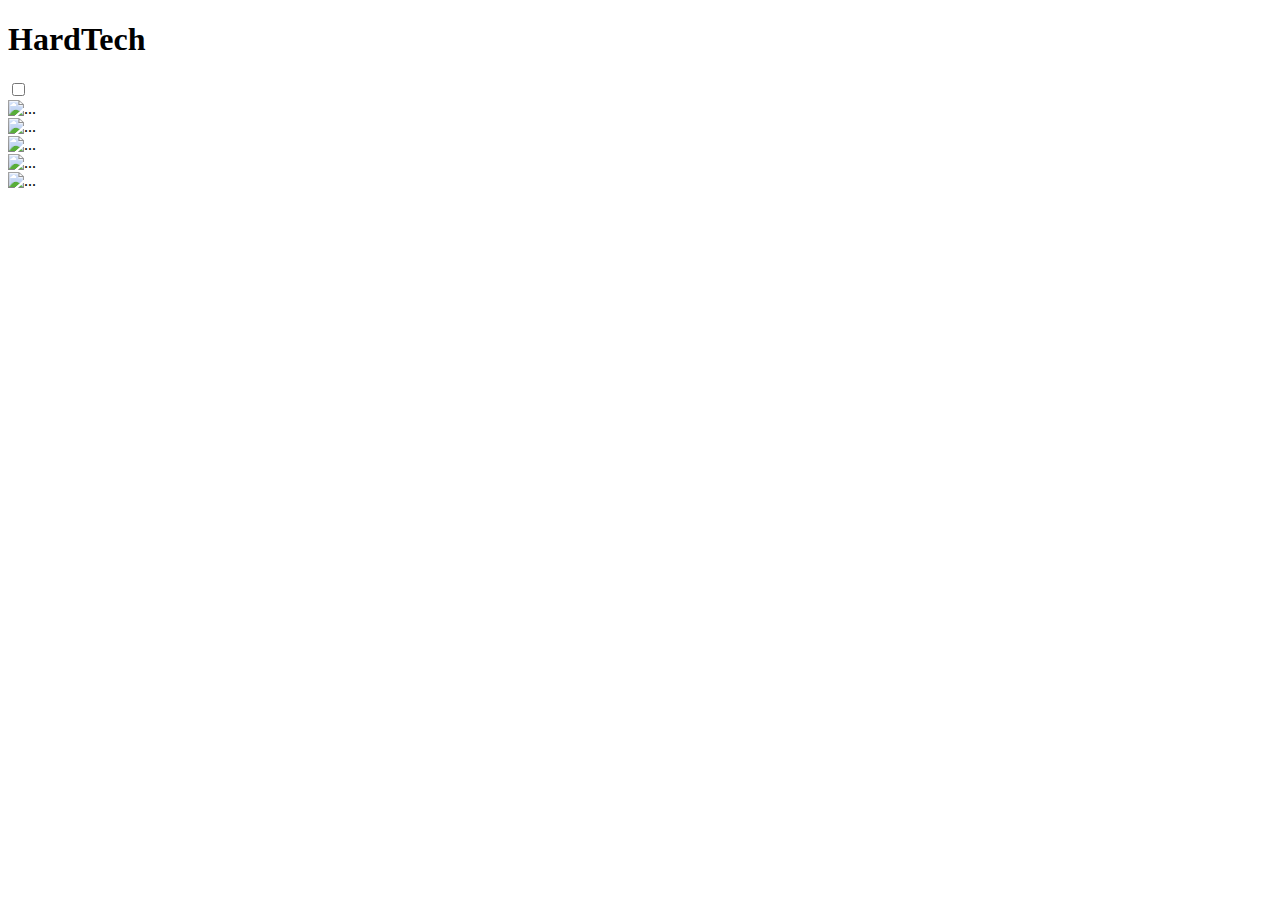
==== commit 07b22d59: "partially develop pagination" ====
--- a/index.html
+++ b/index.html
@@ -61,8 +61,8 @@
         </section>
         
         <section class="container main__cardsContainer">
-            <div class="row">
-                <!-- <div class="col">
+            <!-- <div class="row">
+                <div class="col">
                     <button class="carousel-control-prev" type="button" data-bs-target="#carouselExample" data-bs-slide="prev">
                         <span class="carousel-control-prev-icon" aria-hidden="true"></span>
                         <span class="visually-hidden">Previous</span>
@@ -73,11 +73,11 @@
                       <span class="carousel-control-next-icon" aria-hidden="true"></span>
                       <span class="visually-hidden">Next</span>
                     </button>
-                </div> -->
-            </div>
+                </div>
+            </div> -->
             <div class="row mb-4">
                 <div id="carouselExample" class="carousel slide">
-                    <div class="carousel">
+                    <div class="carousel main__pagesTable">
 
                       <div class="carousel-item active">
                         <div class="main__productsTable">
@@ -85,16 +85,20 @@
                       </div>
 
                       <div class="carousel-item">
-                        <h3>pagina2</h3>
+                        <div class="main__productsTable_page_2">
+                        </div>
                       </div>
 
                       <div class="carousel-item">
-                        <h3>pagina3</h3>
+                        <div class="productstabl">
+                        </div>
+                        
                       </div>
-
+                      
                     </div>
                 </div>
             </div>
+
         </section>
     </main>
 
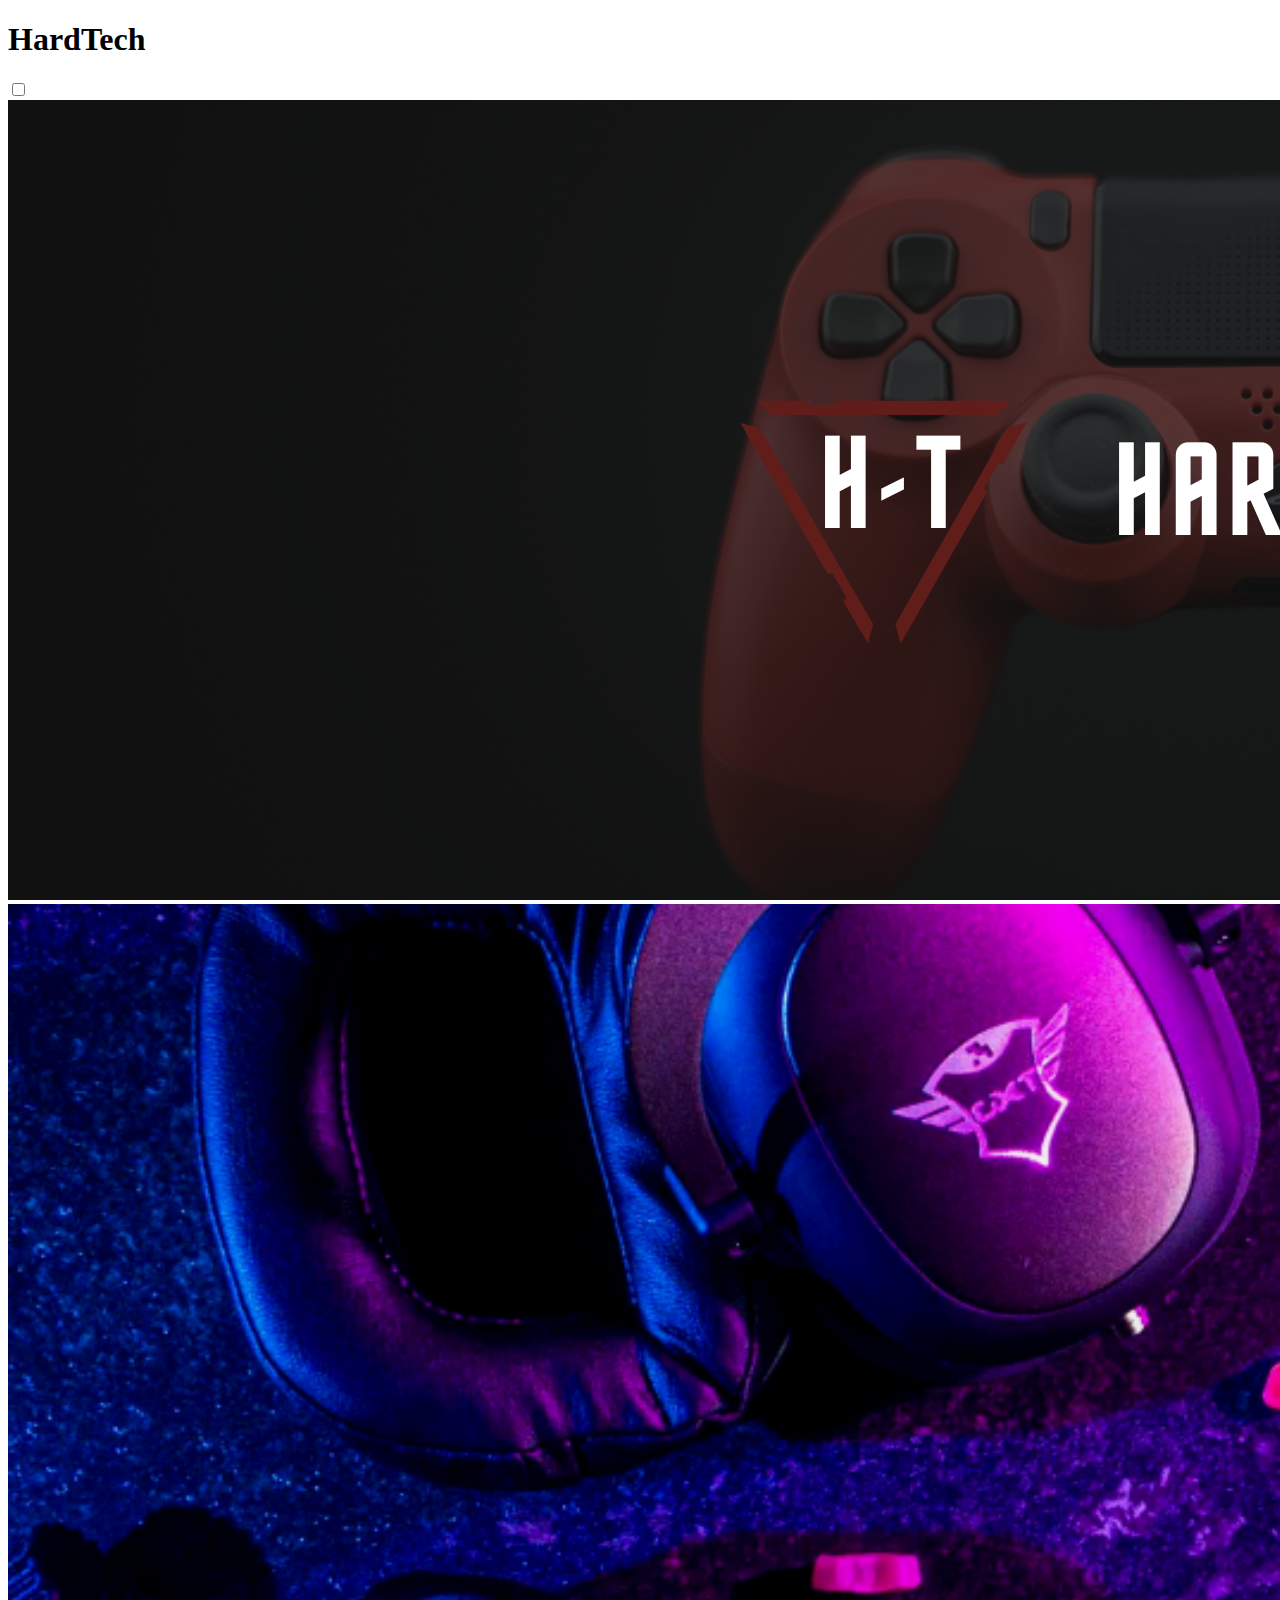
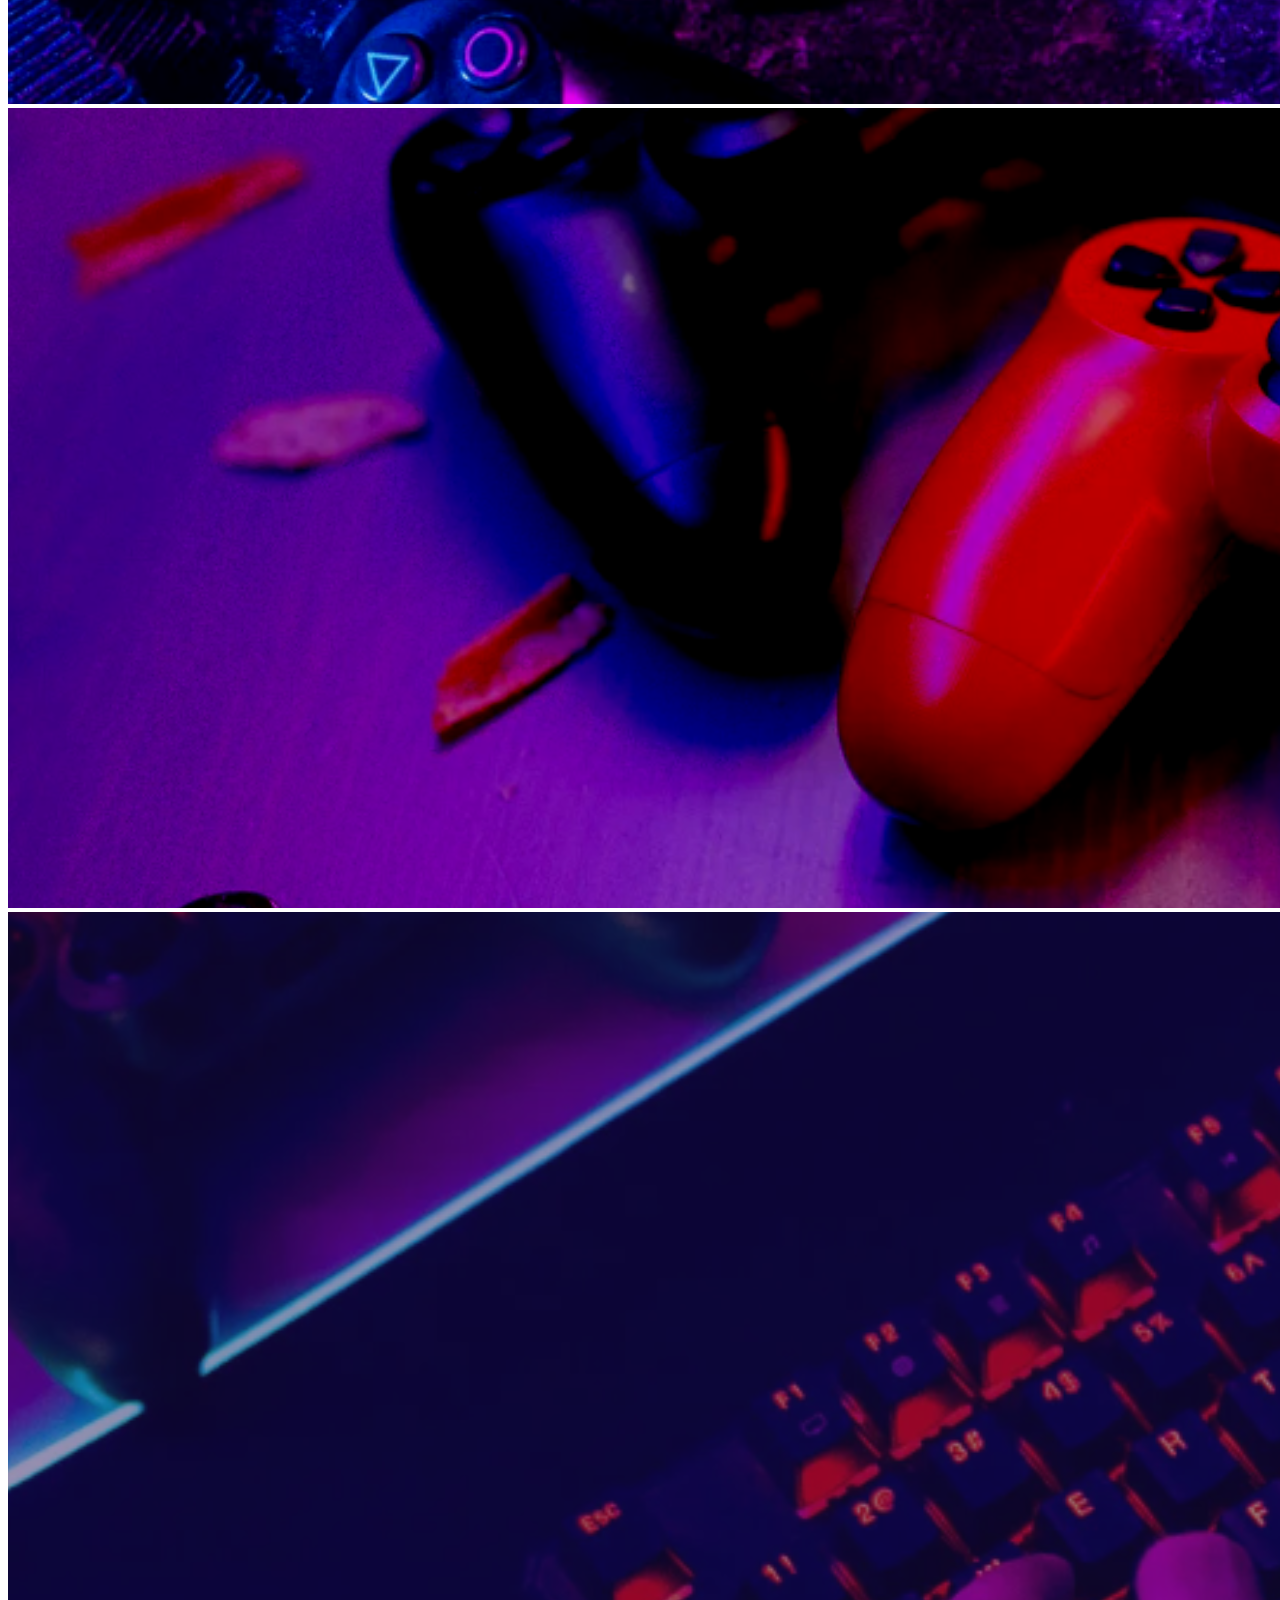
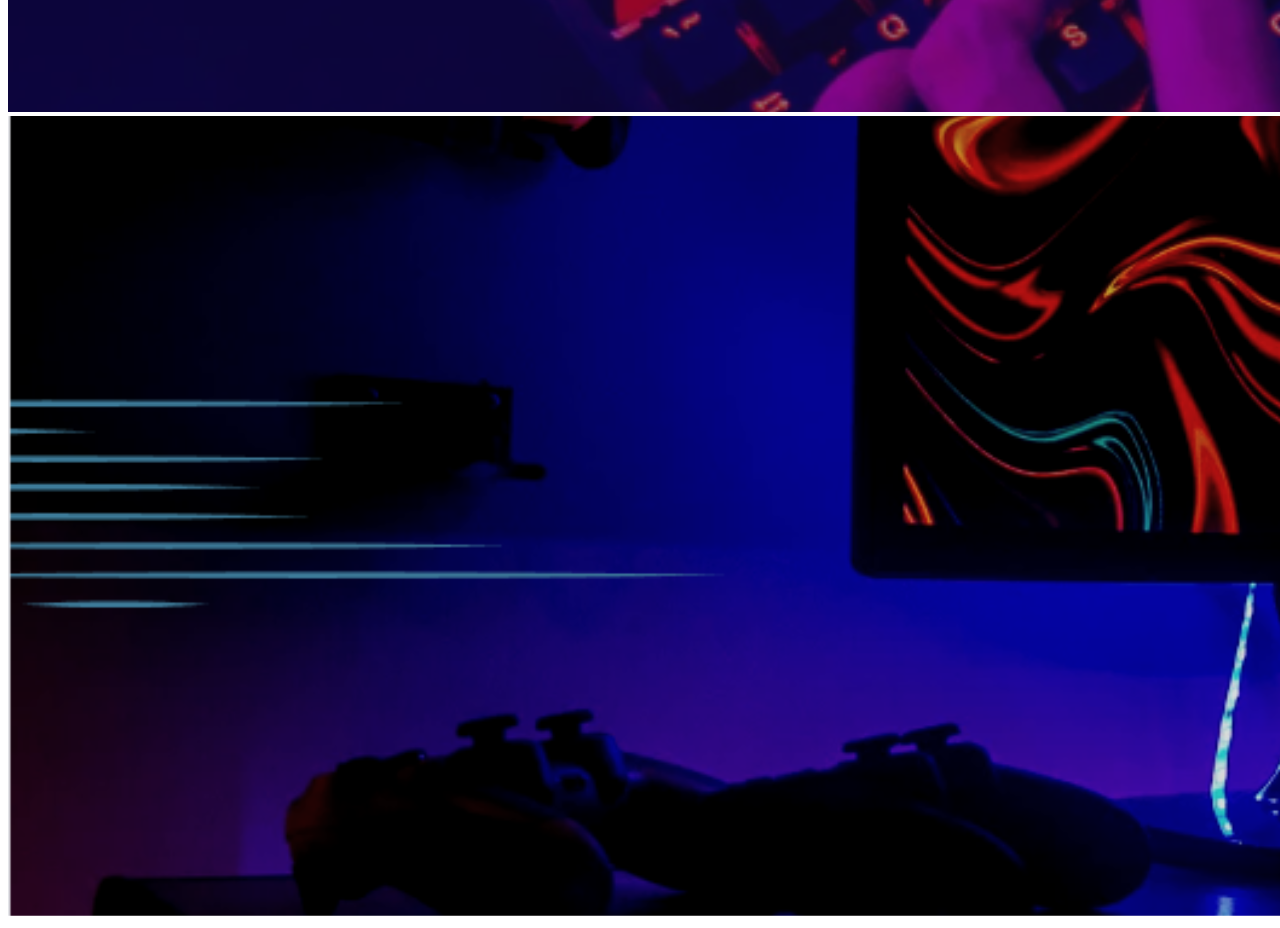
==== commit add073b6: "cambio de img banner y borramos img que no se usan" ====
--- a/index.html
+++ b/index.html
@@ -31,19 +31,19 @@
             <div id="carouselExampleFade" class="carousel slide carousel-fade" data-bs-ride="carousel">
                 <div class="main__carouselDivContainer carousel-inner rounded-1">
                   <div class="main__carouselDivImg carousel-item active img-fluid object-fit-contain" data-bs-interval="4000">
-                    <img src="https://media.istockphoto.com/id/1367851467/es/foto/hombre-de-negocios-inversi%C3%B3n-y-emprendedor-trading-mercado-de-valores-y-gr%C3%A1fico-de-discusi%C3%B3n-y.jpg?s=2048x2048&w=is&k=20&c=-HerEnx6PyAkxfHK3rcxAjwF55eujiEK904-FuxItYk=" class="main__carouselImg d-block w-100" alt="...">
+                    <img src="./assets/img/banner1.png" class="main__carouselImg d-block w-100" alt="...">
                   </div>
                   <div class="main__carouselDivImg carousel-item img-fluid object-fit-contain" data-bs-interval="4000">
-                    <img src="https://media.istockphoto.com/id/1813326918/es/foto/tecnolog%C3%ADa-en-las-manos-de-empresarios.jpg?s=2048x2048&w=is&k=20&c=73s4wsZU9rknZYy0_YyNg6CHbALtEAKuapqIlup9F2Q=" class="main__carouselImg d-block w-100" alt="...">
+                    <img src="./assets/img/banner2.png" class="main__carouselImg d-block w-100" alt="...">
                   </div>
                   <div class="main__carouselDivImg carousel-item img-fluid object-fit-contain" data-bs-interval="4000">
-                    <img src="https://media.istockphoto.com/id/1208320608/es/foto/engineer-realiza-el-desmontaje-de-la-ram-para-desmontar-y-reparar-un-port%C3%A1til.jpg?s=2048x2048&w=is&k=20&c=PsIEb5M5tKodV733H4GiK9AjsIhziy6q5x6gtzFrQiY=" class="main__carouselImg d-block w-100" alt="...">
+                    <img src="./assets/img/banner3.png" class="main__carouselImg d-block w-100" alt="...">
                   </div>
                   <div class="main__carouselDivImg carousel-item img-fluid object-fit-contain" data-bs-interval="4000">
-                    <img src="https://media.istockphoto.com/id/1066158332/es/foto/un-empleado-de-servicio-de-reparaci%C3%B3n-de-computadoras.jpg?s=2048x2048&w=is&k=20&c=JWpgGi3u5C9zUUUEvu1cm29ZZir6XXpCKoQU9nANCqg=" class="main__carouselImg d-block w-100" alt="...">
+                    <img src="./assets/img/banner4.png" class="main__carouselImg d-block w-100" alt="...">
                   </div>
                   <div class="main__carouselDivImg carousel-item img-fluid object-fit-contain" data-bs-interval="4000">
-                    <img src="https://media.istockphoto.com/id/1208320608/es/foto/engineer-realiza-el-desmontaje-de-la-ram-para-desmontar-y-reparar-un-port%C3%A1til.jpg?s=2048x2048&w=is&k=20&c=PsIEb5M5tKodV733H4GiK9AjsIhziy6q5x6gtzFrQiY=" class="main__carouselImg d-block w-100" alt="...">
+                    <img src="./assets/img/banner5.png" class="main__carouselImg d-block w-100" alt="...">
                   </div>
                 </div>
                 <!-- <button class="carousel-control-prev" type="button" data-bs-target="#carouselExampleFade" data-bs-slide="prev" >
@@ -61,45 +61,9 @@
         </section>
         
         <section class="container main__cardsContainer">
-            <!-- <div class="row">
-                <div class="col">
-                    <button class="carousel-control-prev" type="button" data-bs-target="#carouselExample" data-bs-slide="prev">
-                        <span class="carousel-control-prev-icon" aria-hidden="true"></span>
-                        <span class="visually-hidden">Previous</span>
-                    </button>
-                </div>
-                <div class="col">
-                    <button class="carousel-control-next" type="button" data-bs-target="#carouselExample" data-bs-slide="next">
-                      <span class="carousel-control-next-icon" aria-hidden="true"></span>
-                      <span class="visually-hidden">Next</span>
-                    </button>
-                </div>
-            </div> -->
-            <div class="row mb-4">
-                <div id="carouselExample" class="carousel slide">
-                    <div class="carousel main__pagesTable">
-
-                      <div class="carousel-item active">
-                        <div class="main__productsTable">
-                        </div>
-                      </div>
-
-                      <div class="carousel-item">
-                        <div class="main__productsTable_page_2">
-                        </div>
-                      </div>
-
-                      <div class="carousel-item">
-                        <div class="productstabl">
-                        </div>
-                        
-                      </div>
-                      
-                    </div>
-                </div>
-            </div>
-
         </section>
+        <sectiion class="container main__paginationCtrl">
+        </sectiion>
     </main>
 
     <footer>
